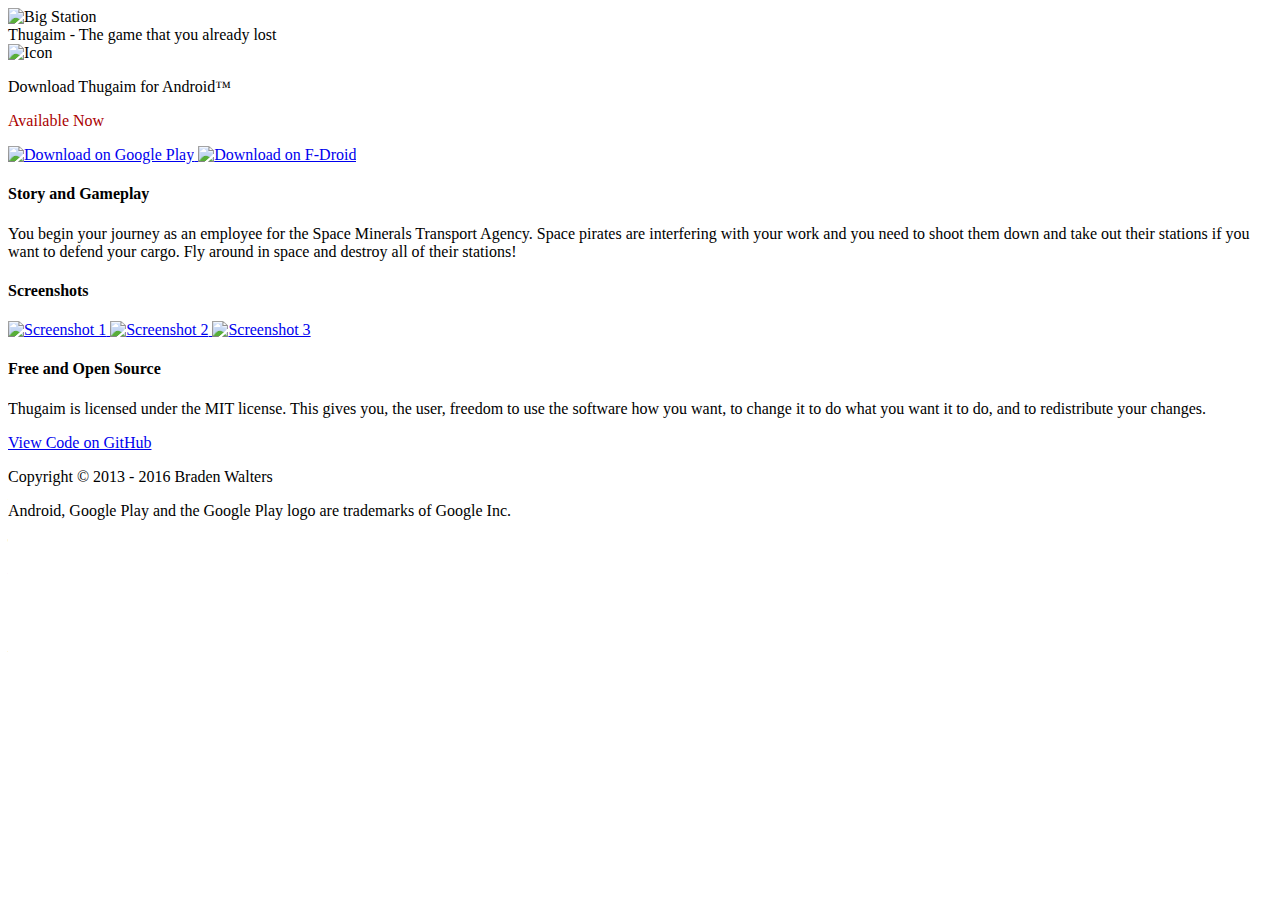
==== index.html @ 2dc124d4 "F-Droid link" ====
<!DOCTYPE html>
<html>
  <head>
    <title>Thugaim - You just lost</title>
    <link rel="stylesheet" type="text/css" href="style.css" />
  </head>

  <body>
    <img id="big-station" src="big_station.png" alt="Big Station" />
    <div id="title">Thugaim - The game that you already lost</div>

    <div id="download-area">
      <img src="icon_large.png" alt="Icon" />
      <p>Download Thugaim for Android&trade;</p>
      <span style="color: #aa0000;">Available Now</span>
      <p>
        <a href="https://play.google.com/store/apps/details?id=info.meoblast001.thugaim">
          <img src="google_play_badge.png" alt="Download on Google Play" />
        </a>
        <a href="https://f-droid.org/repository/browse/?fdid=info.meoblast001.thugaim">
          <img src="fdroid_badge.png" alt="Download on F-Droid" />
        </a>
      </p>
    </div>

    <div id="body">
      <h4>Story and Gameplay</h4>
        You begin your journey as an employee for the Space Minerals Transport
        Agency. Space pirates are interfering with your work and you need to
        shoot them down and take out their stations if you want to defend your
        cargo. Fly around in space and destroy all of their stations!
      </h4>
      <h4>Screenshots</h4>
      <div id="screenshots">
        <a href="screenshot1.png" target="_blank">
          <img src="screenshot1.png" height="150px" alt="Screenshot 1" />
        </a>
        <a href="screenshot2.png" target="_blank">
          <img src="screenshot2.png" height="150px" alt="Screenshot 2" />
        </a>
        <a href="screenshot3.png" target="_blank">
          <img src="screenshot3.png" height="150px" alt="Screenshot 3" />
        </a>
      </div>

      <h4>Free and Open Source</h4>
      <p>
        Thugaim is licensed under the MIT license. This gives you, the user,
        freedom to use the software how you want, to change it to do what you
        want it to do, and to redistribute your changes.
      </p>
      <div class="center">
        <a href="https://github.com/meoblast001/thugaim" class="button"
           target="_blank">
          View Code on GitHub
        </a>
      </div>
    </div>

    <div id="footer">
      <p>Copyright &copy; 2013 - 2016 Braden Walters</p>
      <p>
        Android, Google Play and the Google Play logo are trademarks of Google
        Inc.
      </p>
    </div>
  </body>
</html>
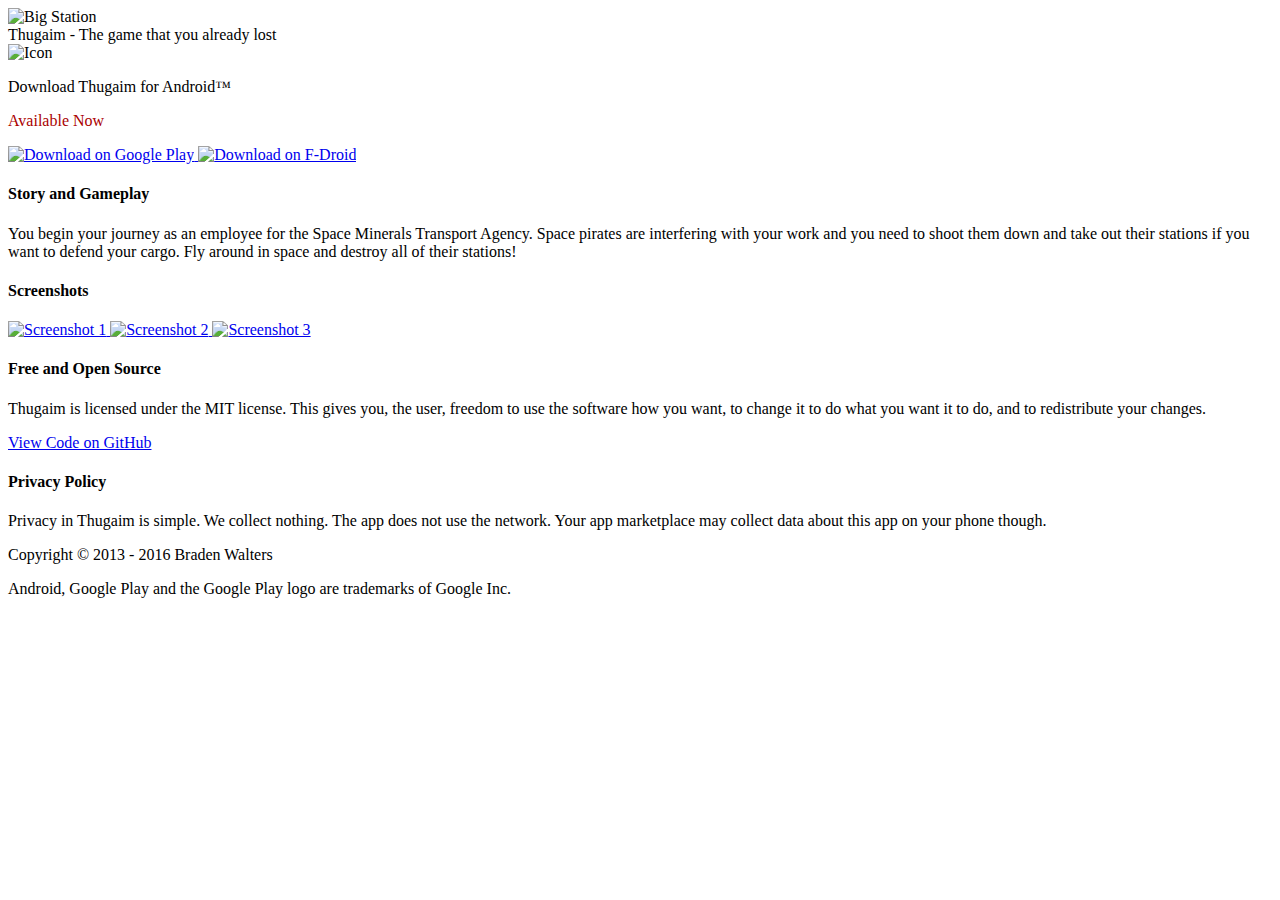
==== commit 21dc2e35: "Added privacy policy" ====
--- a/index.html
+++ b/index.html
@@ -55,6 +55,13 @@
           View Code on GitHub
         </a>
       </div>
+
+      <h4 id="privacy-policy">Privacy Policy</h4>
+      <p>
+        Privacy in Thugaim is simple. We collect nothing. The app does not use
+        the network. Your app marketplace may collect data about this app on
+        your phone though.
+      </p>
     </div>
 
     <div id="footer">
